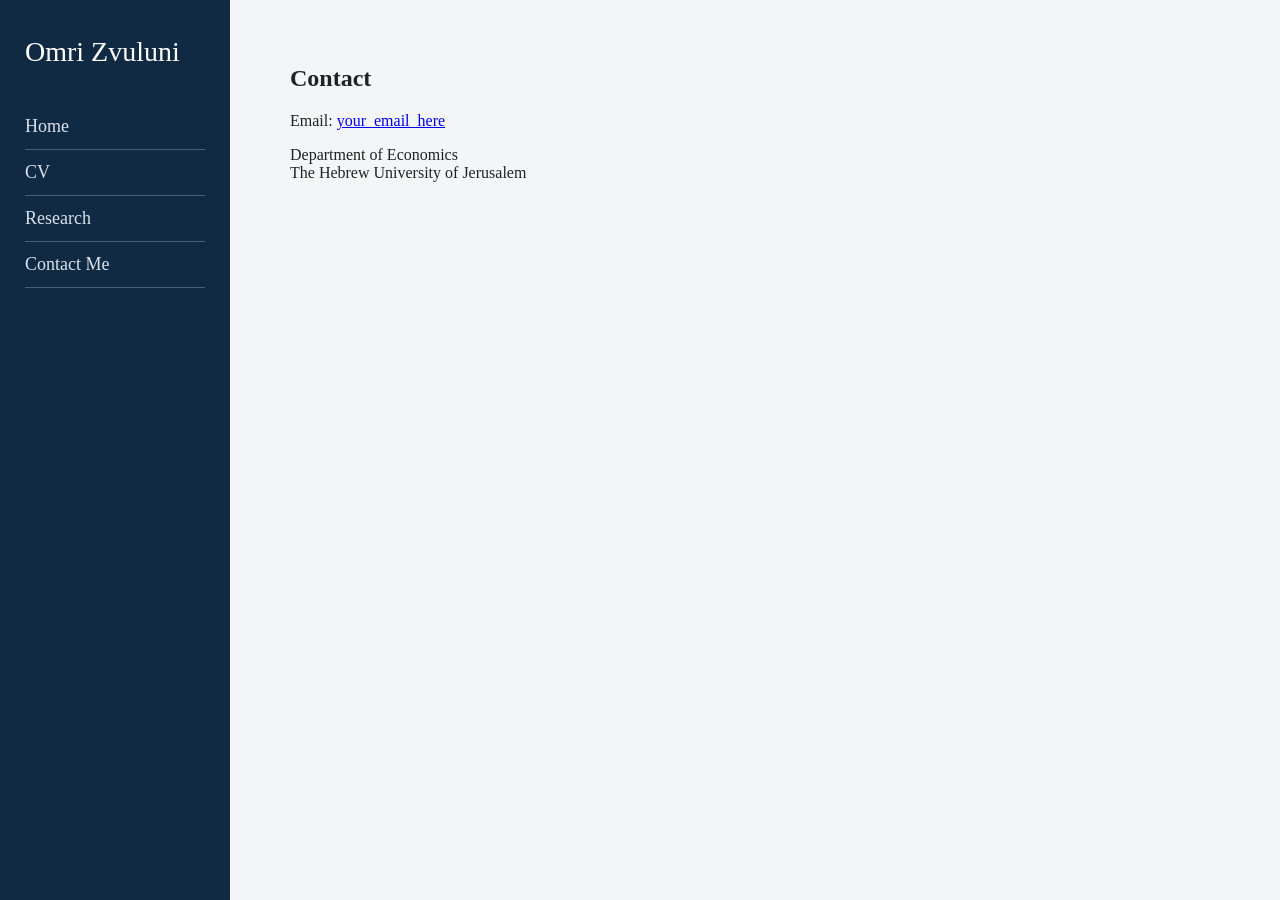
==== contact.html @ bbf98f27 "Add contact.html for contact information page" ====
<!DOCTYPE html>
<html>
<head>
  <meta charset="UTF-8">
  <title>Contact - Omri Zvuluni</title>
  <link rel="stylesheet" href="style.css">
</head>

<body>

<div class="page">

  <aside class="sidebar">
    <h1>Omri Zvuluni</h1>

    <nav>
      <a href="index.html">Home</a>
      <a href="cv.html">CV</a>
      <a href="research.html">Research</a>
      <a href="contact.html">Contact Me</a>
    </nav>
  </aside>

  <main class="content">

    <h2>Contact</h2>

    <p>
      Email: <a href="mailto:your_email_here">your_email_here</a>
    </p>

    <p>
      Department of Economics<br>
      The Hebrew University of Jerusalem
    </p>

  </main>

</div>

</body>
</html>
---- style.css ----
html, body {
  margin: 0;
  padding: 0;
  min-height: 100%;
}

body {
  font-family: Georgia, "Times New Roman", serif;
  background: #f4f5f7;
  color: #222;
}

.page {
  display: grid;
  grid-template-columns: 230px 1fr;
  min-height: 100vh;
}

.sidebar {
  background: #102a43;
  color: white;
  padding: 35px 25px;
}

.sidebar h1 {
  font-size: 28px;
  font-weight: normal;
  line-height: 1.2;
  margin: 0 0 35px 0;
}

.sidebar nav {
  display: block;
}

.sidebar nav a {
  display: block;
  color: #d9e2ec;
  text-decoration: none;
  font-size: 18px;
  padding: 12px 0;
  border-bottom: 1px solid rgba(255,255,255,0.25);
}

.sidebar nav a:hover {
  color: white;
  background: rgba(255,255,255,0.08);
}

.content {
  padding: 45px 60px;
}

.home-layout {
  display: flex;
  gap: 40px;
  align-items: flex-start;
}

.photo-box img {
  width: 240px;
  border: 4px solid #d1d5db;
}

.intro {
  max-width: 650px;
  font-size: 18px;
  line-height: 1.65;
}

.intro h2 {
  color: #102a43;
  font-size: 32px;
  font-weight: normal;
  margin-top: 0;
}
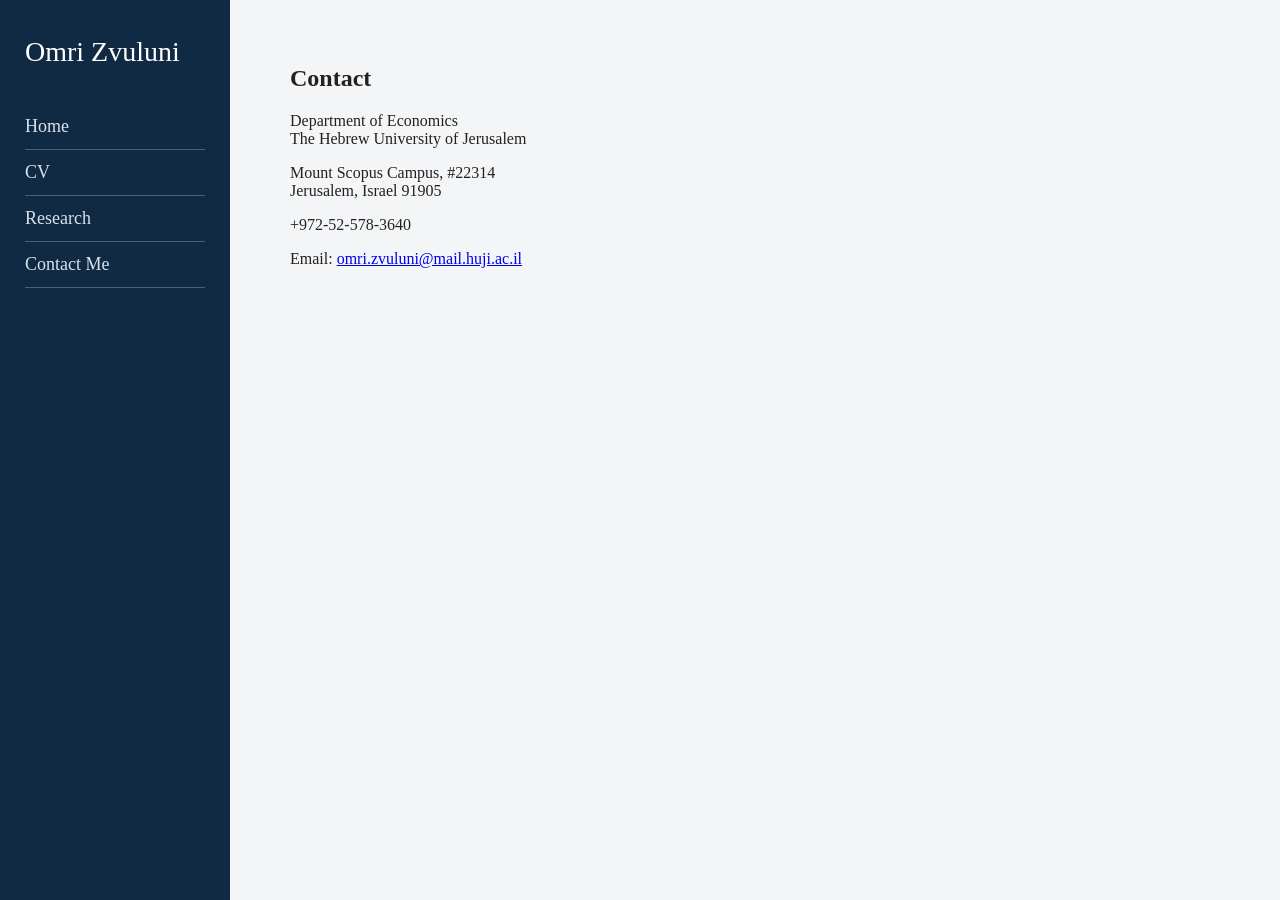
==== commit b6f14221: "Update contact.html" ====
--- a/contact.html
+++ b/contact.html
@@ -23,18 +23,29 @@
 
   <main class="content">
 
-    <h2>Contact</h2>
+  <h2>Contact</h2>
 
-    <p>
-      Email: <a href="mailto:your_email_here">your_email_here</a>
-    </p>
+  <p>
+    Department of Economics<br>
+    The Hebrew University of Jerusalem
+  </p>
 
-    <p>
-      Department of Economics<br>
-      The Hebrew University of Jerusalem
-    </p>
+  <p>
+    Mount Scopus Campus, #22314<br>
+    Jerusalem, Israel 91905
+  </p>
 
-  </main>
+  <p>
+    +972-52-578-3640
+  </p>
+
+  <p>
+    Email: <a href="mailto:omri.zvuluni@mail.huji.ac.il">
+    omri.zvuluni@mail.huji.ac.il
+    </a>
+  </p>
+
+</main>
 
 </div>
 
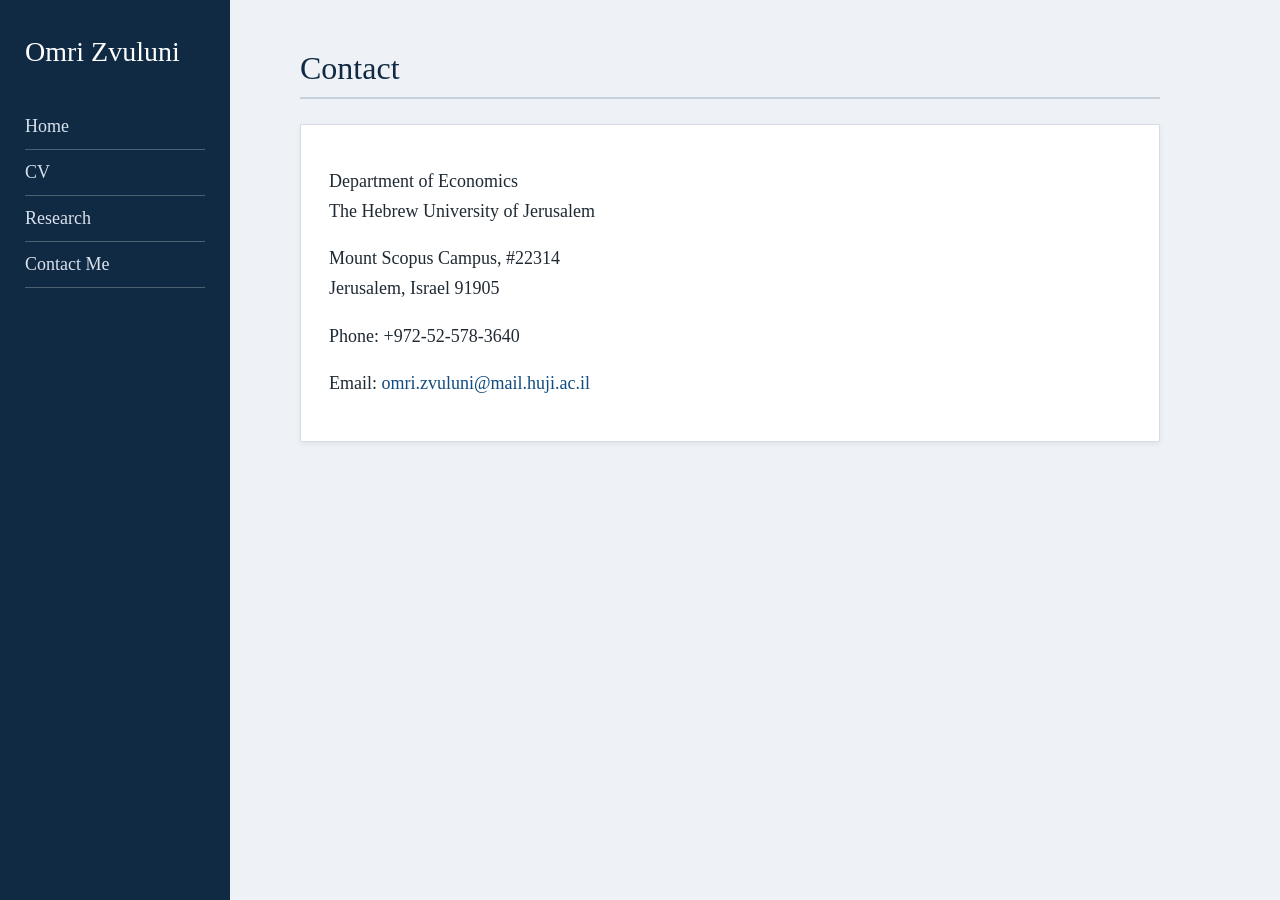
==== commit 77246dad: "Refactor contact information into a section card" ====
--- a/contact.html
+++ b/contact.html
@@ -25,25 +25,25 @@
 
   <h2>Contact</h2>
 
-  <p>
-    Department of Economics<br>
-    The Hebrew University of Jerusalem
-  </p>
+  <div class="section-card">
+    <p>
+      Department of Economics<br>
+      The Hebrew University of Jerusalem
+    </p>
 
-  <p>
-    Mount Scopus Campus, #22314<br>
-    Jerusalem, Israel 91905
-  </p>
+    <p>
+      Mount Scopus Campus, #22314<br>
+      Jerusalem, Israel 91905
+    </p>
 
-  <p>
-    +972-52-578-3640
-  </p>
+    <p>
+      Phone: +972-52-578-3640
+    </p>
 
-  <p>
-    Email: <a href="mailto:omri.zvuluni@mail.huji.ac.il">
-    omri.zvuluni@mail.huji.ac.il
-    </a>
-  </p>
+    <p>
+      Email: <a href="mailto:omri.zvuluni@mail.huji.ac.il">omri.zvuluni@mail.huji.ac.il</a>
+    </p>
+  </div>
 
 </main>
 
--- a/style.css
+++ b/style.css
@@ -6,8 +6,8 @@
 
 body {
   font-family: Georgia, "Times New Roman", serif;
-  background: #f4f5f7;
-  color: #222;
+  background: #eef1f5;
+  color: #1f2933;
 }
 
 .page {
@@ -15,6 +15,8 @@
   grid-template-columns: 230px 1fr;
   min-height: 100vh;
 }
+
+/* Sidebar */
 
 .sidebar {
   background: #102a43;
@@ -47,9 +49,53 @@
   background: rgba(255,255,255,0.08);
 }
 
+/* Main content */
+
 .content {
-  padding: 45px 60px;
+  background: #eef1f5;
+  padding: 50px 70px;
+  box-sizing: border-box;
+  max-width: 1000px;
 }
+
+.content h2 {
+  color: #102a43;
+  font-size: 32px;
+  font-weight: normal;
+  margin-top: 0;
+  margin-bottom: 25px;
+  border-bottom: 2px solid #c7d0dd;
+  padding-bottom: 10px;
+}
+
+.content h3 {
+  color: #102a43;
+  font-size: 23px;
+  font-weight: normal;
+  margin-top: 35px;
+  margin-bottom: 15px;
+}
+
+.content p,
+.content li {
+  font-size: 18px;
+  line-height: 1.65;
+}
+
+.content ul {
+  padding-left: 22px;
+}
+
+.content a {
+  color: #0f4c81;
+  text-decoration: none;
+}
+
+.content a:hover {
+  text-decoration: underline;
+}
+
+/* Home page */
 
 .home-layout {
   display: flex;
@@ -64,13 +110,24 @@
 
 .intro {
   max-width: 650px;
-  font-size: 18px;
-  line-height: 1.65;
 }
 
-.intro h2 {
+/* Card-style sections */
+
+.section-card {
+  background: #ffffff;
+  border: 1px solid #d6dde6;
+  padding: 24px 28px;
+  margin-bottom: 25px;
+  box-shadow: 0 2px 6px rgba(15, 42, 67, 0.06);
+}
+
+.paper-title {
+  font-weight: bold;
   color: #102a43;
-  font-size: 32px;
-  font-weight: normal;
-  margin-top: 0;
 }
+
+.small-note {
+  color: #52606d;
+  font-size: 16px;
+}
